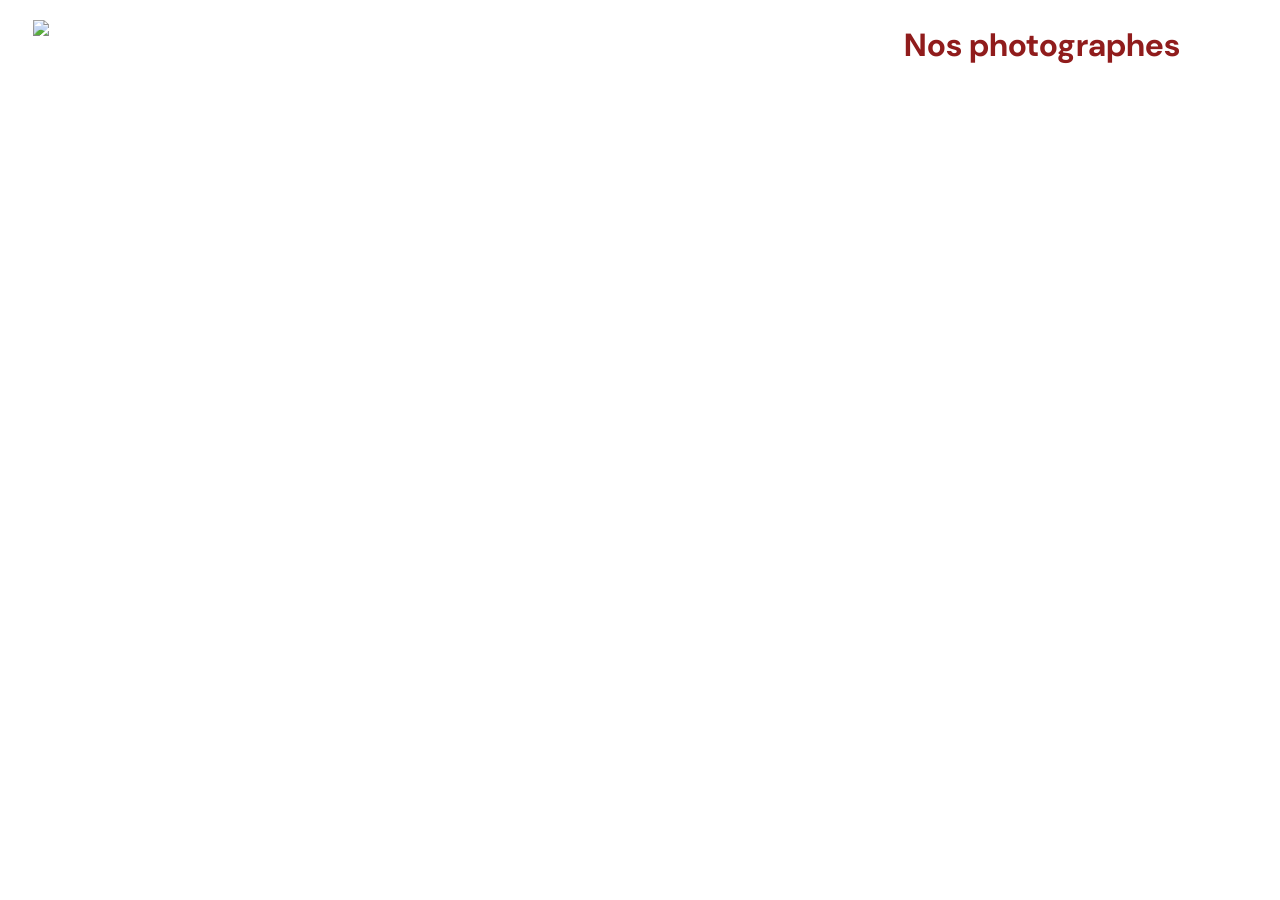
==== index.html @ 878c8a56 "modification html et scripts js" ====
<!DOCTYPE html>
<html lang="fr">
  <head>
    <link href="css/style.css" rel="stylesheet" type="text/css" />
    <meta charset="utf-8">
    <link rel="icon" type="image/png" href="assets/favicon.png">
    <link href="https://fonts.googleapis.com/css?family=DM+Sans&display=swap" rel="stylesheet">
    <title>Fisheye</title>
  </head>
  <body>
    <header>
        <img src="assets/images/logo.png" class="logo" />
        <h1>Nos photographes</h1>
    </header>
    <main id="main">
        <div class="photographer_section"></div>
    </main>
    <script src="scripts/factories/Photographer.js"></script>
    <script src="scripts/pages/index.js"></script>
    <script src="scripts/pages/photographer.js"></script>
  </body>
</html>
---- css/style.css ----
@import url("photographer.css");

body {
    font-family: "DM Sans", sans-serif;
    margin: 0;
}


header {
    display: flex;
    flex-direction: row;
    justify-content: space-between;
    align-items: center;
    height: 90px;
}

h1 {
    color: #901C1C;
    margin-right: 100px;
    left: 9%;
    bottom: 54%;
}

.logo {
    height: 50px;
    margin-left: 33px;
}

.photographer_section {
    display: grid;
    grid-template-columns: 1fr 1fr 1fr;
    gap: 70px;
    margin-top: 100px;
    font-size: 12px;
}

.photographer_section .price {
    font-size: 12px;
}

.photographer_section article {
    justify-self: center;
    display: flex;
    justify-content: center;
    align-items: center;
    flex-direction: column;
    color: black;
    cursor: pointer;
}

.photographer_section article h2 {
    color: #D3573C;
    font-size: 36px;
    margin-bottom: 0px;
    font-weight: 400;
}

.photographer_section article img {
    height: 200px;
    width: 200px;
    border-radius: 7rem;
    box-shadow: 0.3px 0.3px 1px 0.3px;
}

.photographer_section article h3, h4 {
    color: #D3573C;
    margin: 0px;
    font-size: 14px;
    display: contents;
}

.photographer_section article p {
    margin: 0px;
}

.photographer_section a {
    text-decoration:none;
}
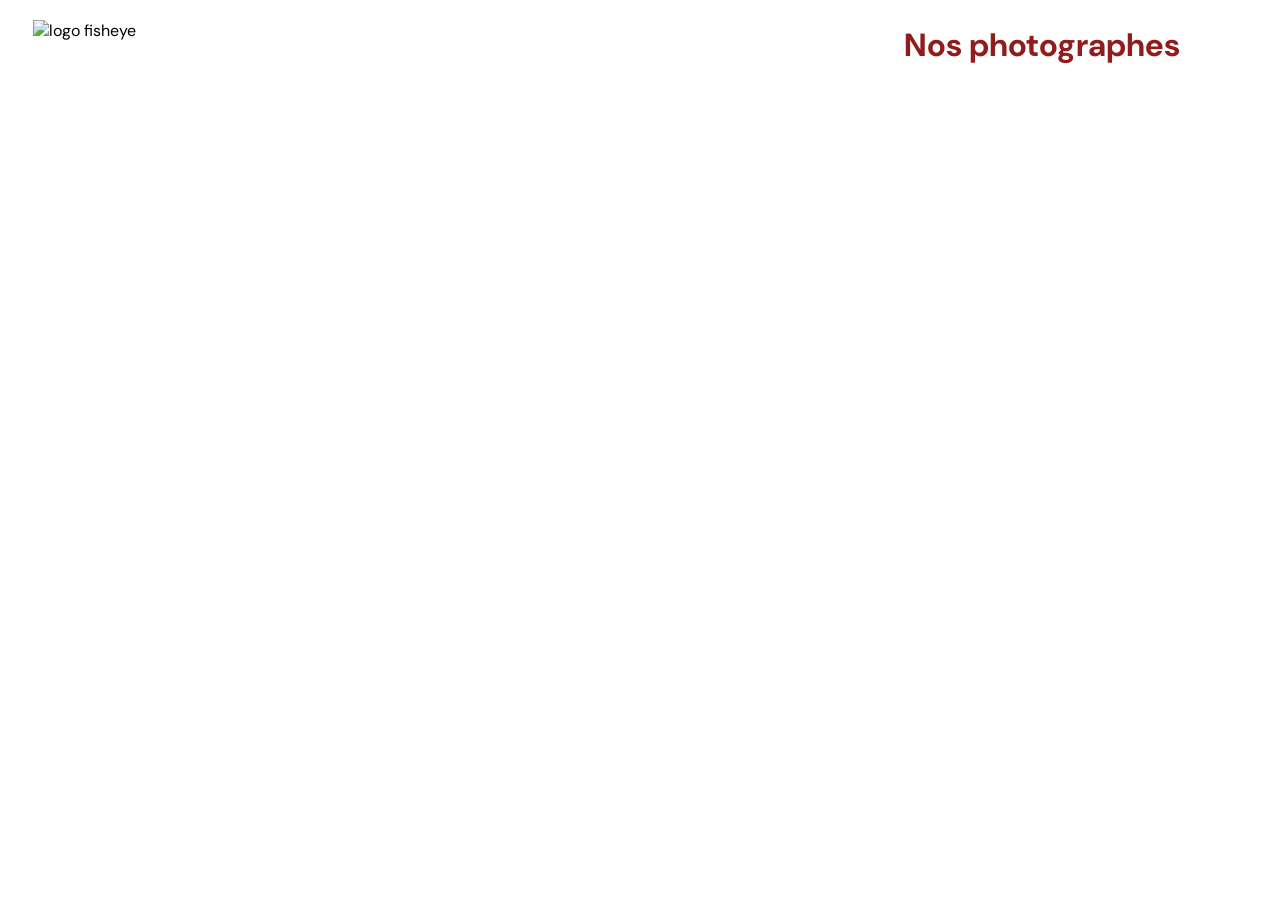
==== commit 9f3e0f59: "modification index et photographer.html" ====
--- a/index.html
+++ b/index.html
@@ -3,20 +3,20 @@
   <head>
     <link href="css/style.css" rel="stylesheet" type="text/css" />
     <meta charset="utf-8">
-    <link rel="icon" type="image/png" href="assets/favicon.png">
+    <link rel="icon" type="image/png" href="/Front-End-Fisheye/assets/favicon.png/favicon-16x16.png">
     <link href="https://fonts.googleapis.com/css?family=DM+Sans&display=swap" rel="stylesheet">
     <title>Fisheye</title>
   </head>
   <body>
     <header>
-        <img src="assets/images/logo.png" class="logo" />
+        <img src="/Front-End-Fisheye/assets/images/logo.png" alt="logo fisheye" class="logo" />
         <h1>Nos photographes</h1>
     </header>
     <main id="main">
         <div class="photographer_section"></div>
     </main>
-    <script src="scripts/factories/Photographer.js"></script>
-    <script src="scripts/pages/index.js"></script>
-    <script src="scripts/pages/photographer.js"></script>
+    <script src="/Front-End-Fisheye/scripts/factories/photographer.js"></script>
+    <script src="/Front-End-Fisheye/scripts/pages/index.js"></script>
+    <script src="/Front-End-Fisheye/scripts/pages/photographer.js"></script>
   </body>
 </html>
